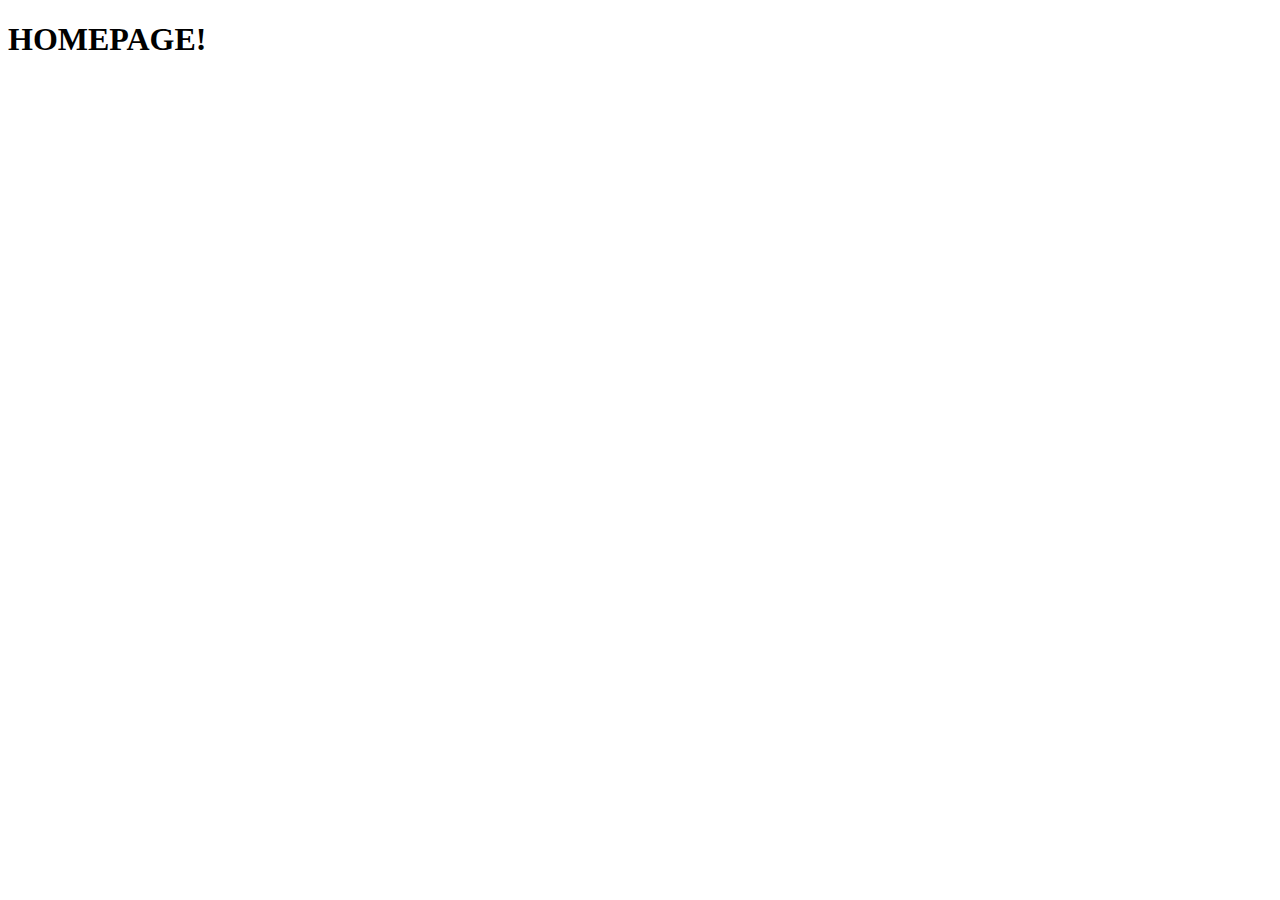
==== src/main/resources/templates/operators/index.html @ beab0f2d "change of packages" ====
<!--<!DOCTYPE HTML>
<html xmlns:th="http://www.thymeleaf.org">
<head th:replace="~{fragments/fragments :: head('index')}"></head>
<body>
	<header>
		<nav th:replace="~{fragments/fragments :: navbar('index')}"></nav>
	</header>
	<main>
		<div class="card mx-4 my-4" style="width: 18rem;">
			<img th:src="@{/img/dummy_300x200_ffffff_cccccc.png}" class="card-img-top" alt="...">
			<div class="card-body">
				<p th:text="|Ticket Platform by ${name}|" class="card-text text-center fs-4"></p>
			</div>
		</div>
	</main>
	<footer>
		<th:block th:replace="~{fragments/fragments :: scripts}"></th:block>
	</footer>
</body>
</html>-->



<!DOCTYPE HTML>
<html xmlns:th="http://www.thymeleaf.org">
<head></head>
<body>
	
	<main>
		<div>
			<h1>HOMEPAGE!</h1>
		</div>	
	</main>
	
</body>
</html>
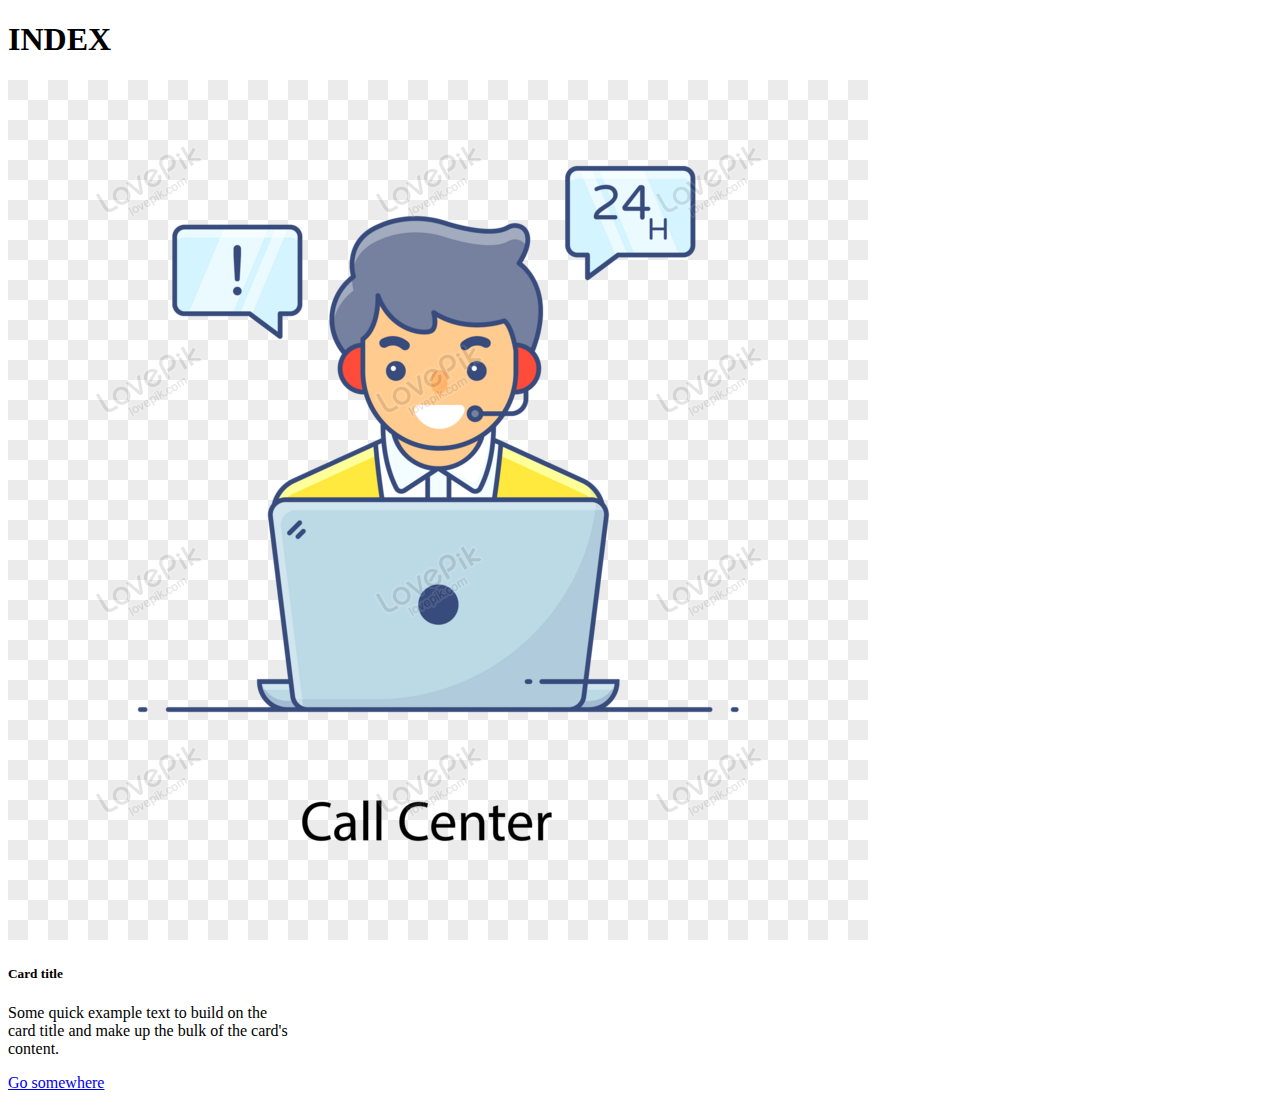
==== commit 666716ea: "feat model ticket, add ticket controller and show" ====
--- a/src/main/resources/templates/operators/index.html
+++ b/src/main/resources/templates/operators/index.html
@@ -1,36 +1,29 @@
-<!--<!DOCTYPE HTML>
+<!DOCTYPE HTML>
 <html xmlns:th="http://www.thymeleaf.org">
-<head th:replace="~{fragments/fragments :: head('index')}"></head>
+	<head th:insert="~{fragments/fragments :: head}">
+	</head>
 <body>
-	<header>
-		<nav th:replace="~{fragments/fragments :: navbar('index')}"></nav>
+	<header th:insert="~{fragments/fragments :: navbar}">
+			
 	</header>
 	<main>
-		<div class="card mx-4 my-4" style="width: 18rem;">
-			<img th:src="@{/img/dummy_300x200_ffffff_cccccc.png}" class="card-img-top" alt="...">
-			<div class="card-body">
-				<p th:text="|Ticket Platform by ${name}|" class="card-text text-center fs-4"></p>
+		<h1>INDEX</h1>
+		<div>	
+			<div class="card" style="width: 18rem;">
+			  <img src="/src/main/resources/static/img/operatore1.png" class="card-img-top" alt="...">
+			  <div class="card-body">
+			    <h5 class="card-title">Card title</h5>
+			    <p class="card-text">Some quick example text to build on the card title and make up the bulk of the card's content.</p>
+			    <a href="#" class="btn btn-primary">Go somewhere</a>
+			  </div>
 			</div>
 		</div>
 	</main>
 	<footer>
-		<th:block th:replace="~{fragments/fragments :: scripts}"></th:block>
+		<th:block th:replace="~{fragments/fragments :: footer}"></th:block>
 	</footer>
 </body>
-</html>-->
+</html>
 
 
 
-<!DOCTYPE HTML>
-<html xmlns:th="http://www.thymeleaf.org">
-<head></head>
-<body>
-	
-	<main>
-		<div>
-			<h1>HOMEPAGE!</h1>
-		</div>	
-	</main>
-	
-</body>
-</html>
